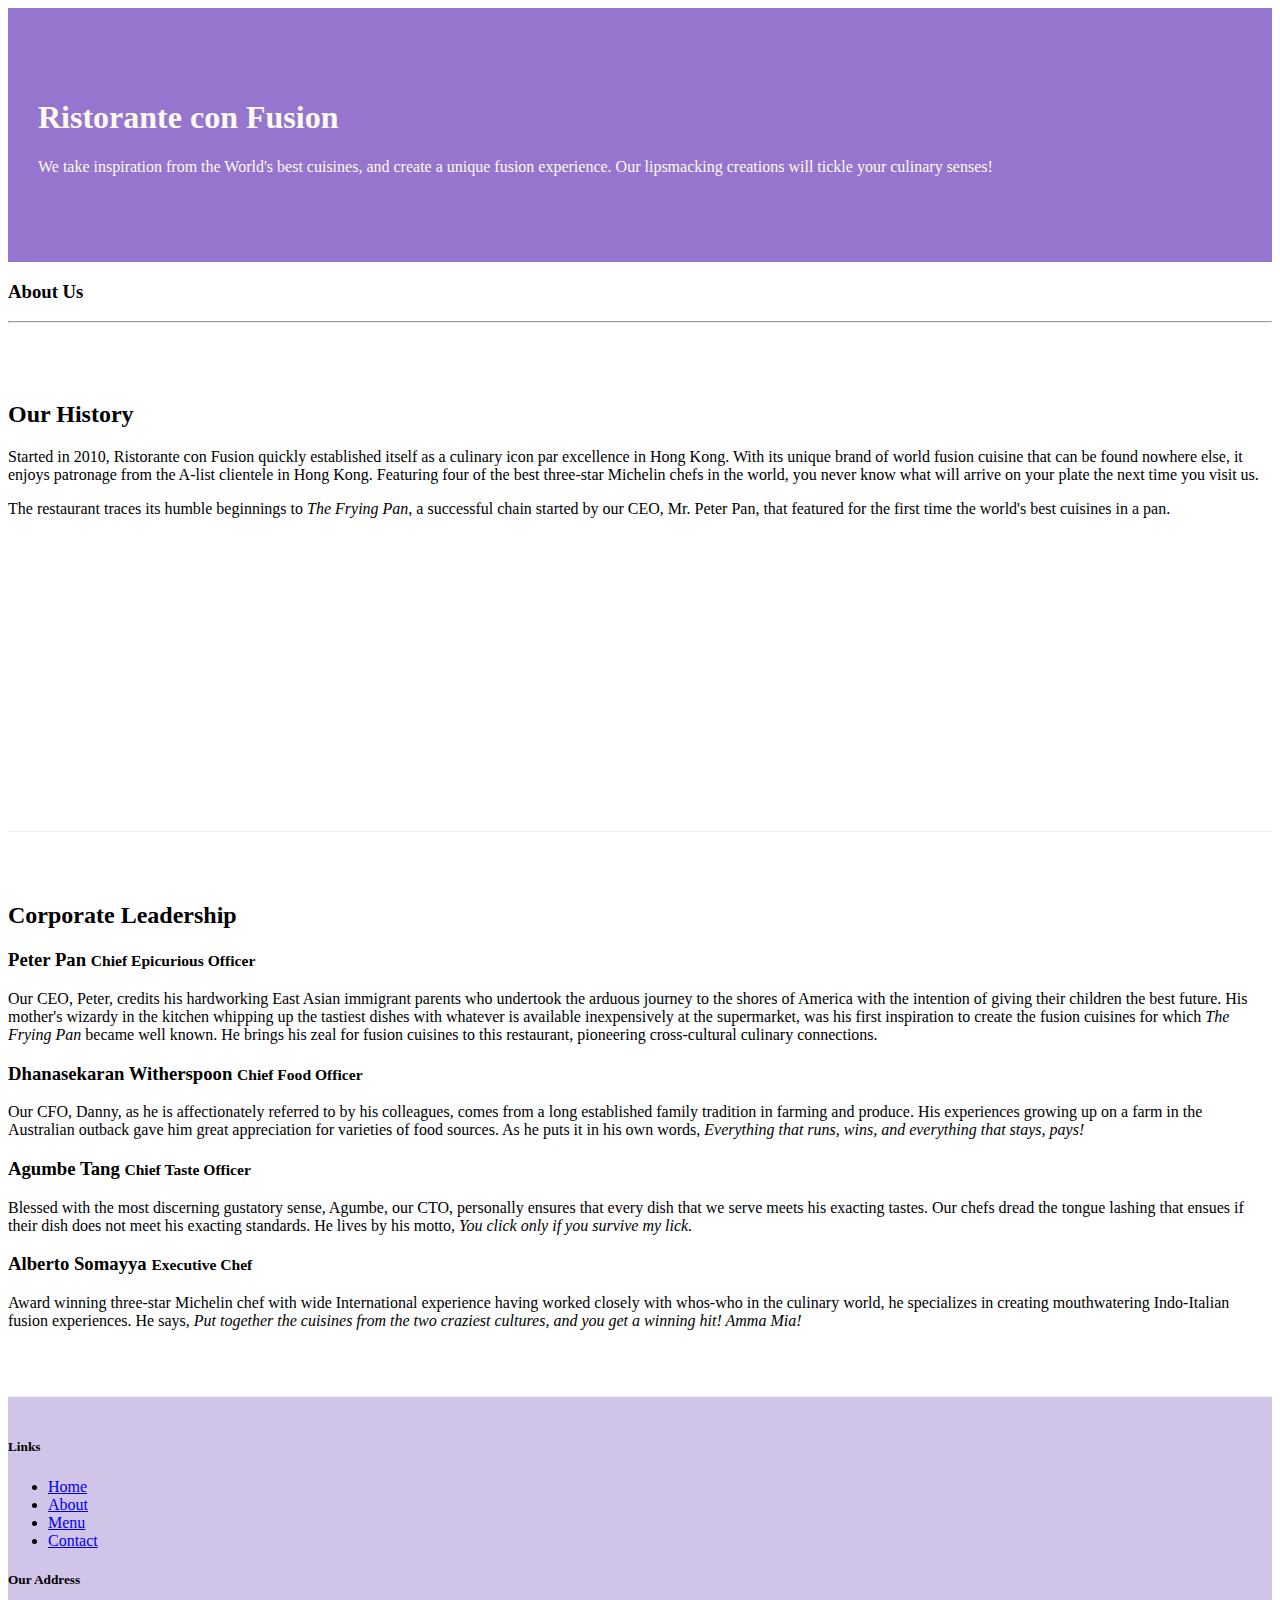
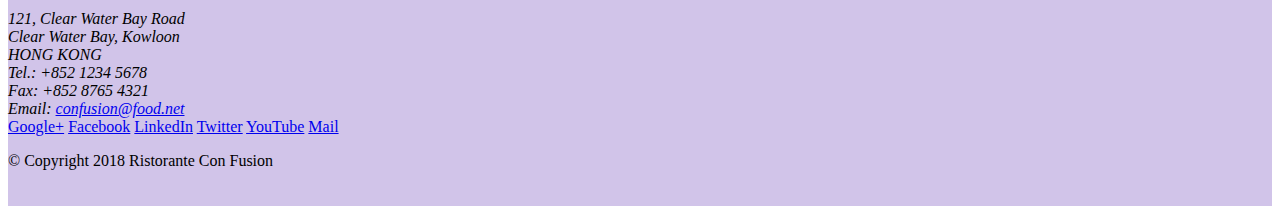
==== aboutus.html @ 6b148faf "buttons" ====
<!DOCTYPE html>
<html lang="en">

<head>

    <title>Ristorante Con Fusion : About Us</title>
    <!-- Required meta tags always come first -->
    <meta charset="utf-8">
    <meta name="viewport" content="width=device-width, initial-scale=1, shrink-to-fit=no">
    <meta http-equiv="x-ua-compatible" content="ie=edge">

    <!-- Bootstrap CSS -->
    <link rel="stylesheet" href="node_modules/bootstrap/dist/css/bootstrap.min.css">
    <link rel="stylesheet" href="css/styles.css">

</head>

<body>

    <header class="jumbotron">
        <div class="container">
            <div class="row row-header">
                <div class="col-12 col-sm-6">
                    <h1>Ristorante con Fusion</h1>
                    <p>We take inspiration from the World's best cuisines, and create a unique fusion experience. Our lipsmacking creations will tickle your culinary senses!</p>
                </div>
                <div class="col-12 col-sm">
                </div>
            </div>
        </div>
    </header>

    <div class="container">
        <div class="row">
            <div class="col-12">
               <h3>About Us</h3>
               <hr>
            </div>
        </div>

        <div class="row row-content align-items-center">
            <div class="col-12 col-sm-6">
                <h2>Our History</h2>
                <p>Started in 2010, Ristorante con Fusion quickly established itself as a culinary icon par excellence in Hong Kong. With its unique brand of world fusion cuisine that can be found nowhere else, it enjoys patronage from the A-list clientele in Hong Kong.  Featuring four of the best three-star Michelin chefs in the world, you never know what will arrive on your plate the next time you visit us.</p>
                <p>The restaurant traces its humble beginnings to <em>The Frying Pan</em>, a successful chain started by our CEO, Mr. Peter Pan, that featured for the first time the world's best cuisines in a pan.</p>
            </div>
            <div class="col col-sm">
            </div>
        </div>


        <div class="row row-content align-items-center">
            <div class="col-12">
                <h2>Corporate Leadership</h2>
                <h3>Peter Pan <small>Chief Epicurious Officer</small></h3>
                <p class="d-none d-sm-block">Our CEO, Peter, credits his hardworking East Asian immigrant parents who undertook the arduous journey to the shores of America with the intention of giving their children the best future. His mother's wizardy in the kitchen whipping up the tastiest dishes with whatever is available inexpensively at the supermarket, was his first inspiration to create the fusion cuisines for which <em>The Frying Pan</em> became well known. He brings his zeal for fusion cuisines to this restaurant, pioneering cross-cultural culinary connections.</p>
                <h3>Dhanasekaran Witherspoon <small>Chief Food Officer</small></h3>
                <p class="d-none d-sm-block">Our CFO, Danny, as he is affectionately referred to by his colleagues, comes from a long established family tradition in farming and produce. His experiences growing up on a farm in the Australian outback gave him great appreciation for varieties of food sources. As he puts it in his own words, <em>Everything that runs, wins, and everything that stays, pays!</em></p>
                <h3>Agumbe Tang <small>Chief Taste Officer</small></h3>
                <p class="d-none d-sm-block">Blessed with the most discerning gustatory sense, Agumbe, our CTO, personally ensures that every dish that we serve meets his exacting tastes. Our chefs dread the tongue lashing that ensues if their dish does not meet his exacting standards. He lives by his motto, <em>You click only if you survive my lick.</em></p>
                <h3>Alberto Somayya <small>Executive Chef</small></h3>
                <p class="d-none d-sm-block">Award winning three-star Michelin chef with wide International experience having worked closely with whos-who in the culinary world, he specializes in creating mouthwatering Indo-Italian fusion experiences. He says, <em>Put together the cuisines from the two craziest cultures, and you get a winning hit! Amma Mia!</em></p>
            </div>
       </div>

    </div>

    <footer class="footer">
        <div class="container">
            <div class="row">             
                <div class="col-4 offset-1 col-sm-2">
                    <h5>Links</h5>
                    <ul class="list-unstyled">
                        <li><a href="#">Home</a></li>
                        <li><a href="#">About</a></li>
                        <li><a href="#">Menu</a></li>
                        <li><a href="#">Contact</a></li>
                    </ul>
                </div>
                <div class="col-7 col-sm-5">
                    <h5>Our Address</h5>
                    <address>
		              121, Clear Water Bay Road<br>
		              Clear Water Bay, Kowloon<br>
		              HONG KONG<br>
		              Tel.: +852 1234 5678<br>
		              Fax: +852 8765 4321<br>
		              Email: <a href="mailto:confusion@food.net">confusion@food.net</a>
		           </address>
                </div>
                <div class="col-12 col-sm-4 align-self-center">
                    <div class="text-center">
                        <a href="http://google.com/+">Google+</a>
                        <a href="http://www.facebook.com/profile.php?id=">Facebook</a>
                        <a href="http://www.linkedin.com/in/">LinkedIn</a>
                        <a href="http://twitter.com/">Twitter</a>
                        <a href="http://youtube.com/">YouTube</a>
                        <a href="mailto:">Mail</a>
                    </div>
                </div>
           </div>
           <div class="row justify-content-center">             
                <div class="col-auto">
                    <p>© Copyright 2018 Ristorante Con Fusion</p>
                </div>
           </div>
        </div>
    </footer>
    
</body>

</html>
---- css/styles.css ----
.row-header {
    margin: 0 auto;
    padding: 0 auto;
}

.row-content{
    margin: 0 auto;
    padding: 50px 0px 50px 0px;
    border-bottom: 1px ridge;
    min-height: 400px;
}

.footer{
    background-color: #D1C4E9;
    margin: 0px auto;
    padding: 20px 0px 20px 0px;
}

.jumbotron{
    padding: 70px 30px 70px 30px;
    margin: 0px auto;
    background: #9575CD;
    color: floralwhite;
}

.address{
    font-size: 80%;
    margin: 0px;
    color: #0f0f0f;
}
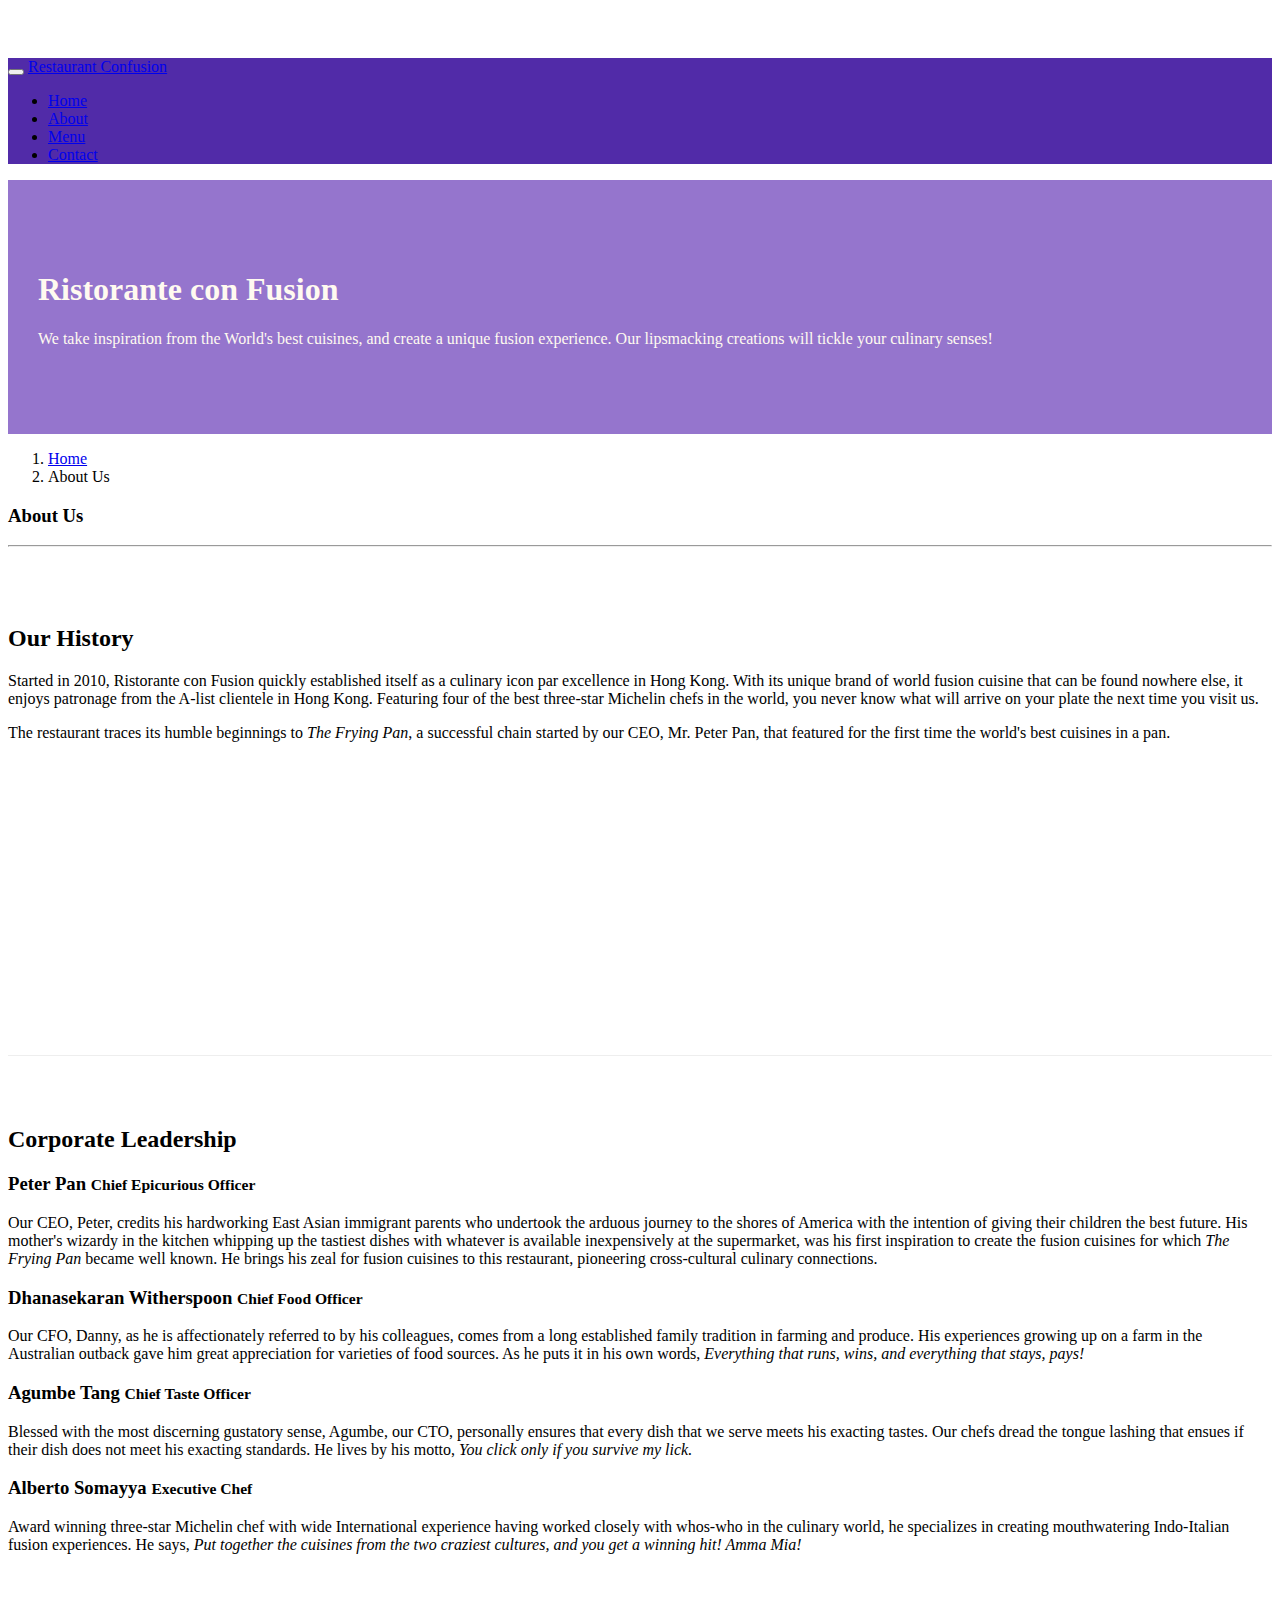
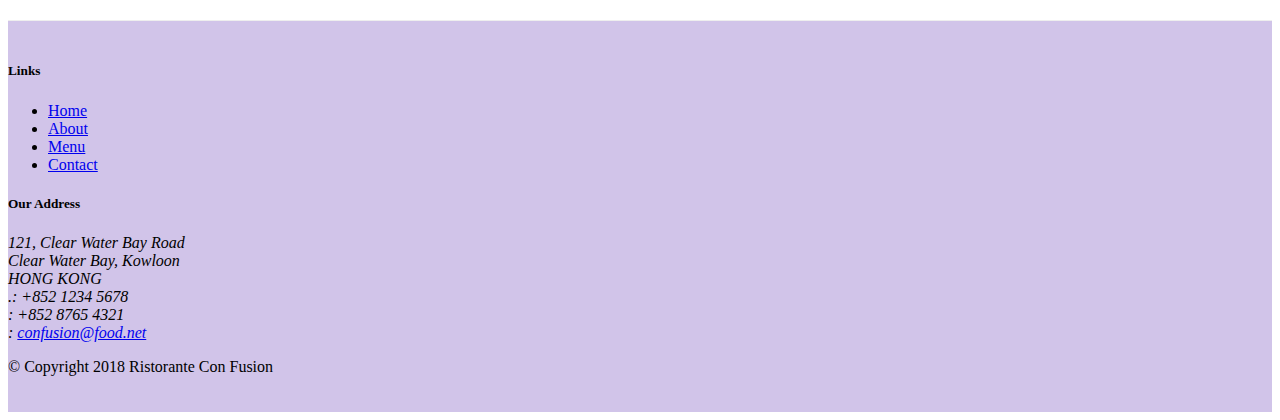
==== commit 00c939b5: "form section" ====
--- a/aboutus.html
+++ b/aboutus.html
@@ -11,11 +11,30 @@
 
     <!-- Bootstrap CSS -->
     <link rel="stylesheet" href="node_modules/bootstrap/dist/css/bootstrap.min.css">
+    <link rel="stylesheet" href="node_modules/font-awesome/css/font-awesome.min.css">
+    <link rel="stylesheet" href="node_modules/bootstrap-social/bootstrap-social.css">
     <link rel="stylesheet" href="css/styles.css">
 
 </head>
 
 <body>
+    <nav class="navbar navbar-dark navbar-expand-sm fixed-top">
+        <div class="container">
+            <button class="navbar-toggler" type="button" data-toggle="collapse" data-target="#Navbar">
+                <span class="navbar-toggler-icon"></span>
+            </button>
+            <a href="./index.html" class="navbar-brand mr-auto">Restaurant Confusion</a>
+            <div class="collapse navbar-collapse" id="Navbar">
+
+                <ul class="navbar-nav mr-auto">
+                   <li class="nav-item "><a href="./index.html" class="nav-link"><span class="fa fa-home fa-lg">Home</span></a></li>
+                    <li class="nav-item active"><a href="#" class="nav-link"><span class="fa fa-info fa-lg">About</span></a></li>
+                    <li class="nav-item"><a href="#" class="nav-link"><span class="fa fa-list fa-lg">Menu</span></a></li>
+                    <li class="nav-item"><a href="./contactus.html" class="nav-link"><span class="fa fa-address-card fa-lg">Contact</span></a></li>
+                </ul>
+            </div>
+        </div>
+    </nav>
 
     <header class="jumbotron">
         <div class="container">
@@ -32,6 +51,10 @@
 
     <div class="container">
         <div class="row">
+            <ol class="col-12 breadcrumb">
+                <li class="breadcrumb-item"><a href="./index.html">Home</a></li>
+                <li class="breadcrumb-item active">About Us</li>
+            </ol>
             <div class="col-12">
                <h3>About Us</h3>
                <hr>
@@ -71,7 +94,7 @@
                 <div class="col-4 offset-1 col-sm-2">
                     <h5>Links</h5>
                     <ul class="list-unstyled">
-                        <li><a href="#">Home</a></li>
+                        <li><a href="./index.html">Home</a></li>
                         <li><a href="#">About</a></li>
                         <li><a href="#">Menu</a></li>
                         <li><a href="#">Contact</a></li>
@@ -83,19 +106,19 @@
 		              121, Clear Water Bay Road<br>
 		              Clear Water Bay, Kowloon<br>
 		              HONG KONG<br>
-		              Tel.: +852 1234 5678<br>
-		              Fax: +852 8765 4321<br>
-		              Email: <a href="mailto:confusion@food.net">confusion@food.net</a>
+		              <i class="fa fa-phone"></i>.: +852 1234 5678<br>
+		              <i class="fa fa-fax"></i>: +852 8765 4321<br>
+		              <i class="fa fa-envelope"></i>: <a href="mailto:confusion@food.net">confusion@food.net</a>
 		           </address>
                 </div>
                 <div class="col-12 col-sm-4 align-self-center">
                     <div class="text-center">
-                        <a href="http://google.com/+">Google+</a>
-                        <a href="http://www.facebook.com/profile.php?id=">Facebook</a>
-                        <a href="http://www.linkedin.com/in/">LinkedIn</a>
-                        <a href="http://twitter.com/">Twitter</a>
-                        <a href="http://youtube.com/">YouTube</a>
-                        <a href="mailto:">Mail</a>
+                        <a class="btn btn-social-icon btn-google" href="http://google.com/+"><i class="fa fa-google fa-lg"></i></a>
+                        <a class="btn btn-social-icon btn-facebook" href="http://www.facebook.com/profile.php?id="><i class="fa fa-facebook fa-lg"></i></a>
+                        <a class="btn btn-social-icon btn-linkedin" href="http://www.linkedin.com/in/"><i class="fa fa-linkedin fa-lg"></i></a>
+                        <a class="btn btn-social-icon btn-twitter" href="http://twitter.com/"><i class="fa fa-twitter fa-lg"></i></a>
+                        <a class="btn btn-social-icon btn-google" href="http://youtube.com/"><i class="fa fa-youtube fa-lg"></i></a>
+                        <a class="btn btn-social-icon " href="mailto:"><i class="fa fa-envelope-o fa-lg"></i></a>
                     </div>
                 </div>
            </div>
--- a/css/styles.css
+++ b/css/styles.css
@@ -27,4 +27,12 @@
     font-size: 80%;
     margin: 0px;
     color: #0f0f0f;
+}
+body{
+    padding: 50px 0px 0px 0px;
+    z-index: 0;
+}
+
+.navbar-dark{
+    background-color: #512ba8;
 }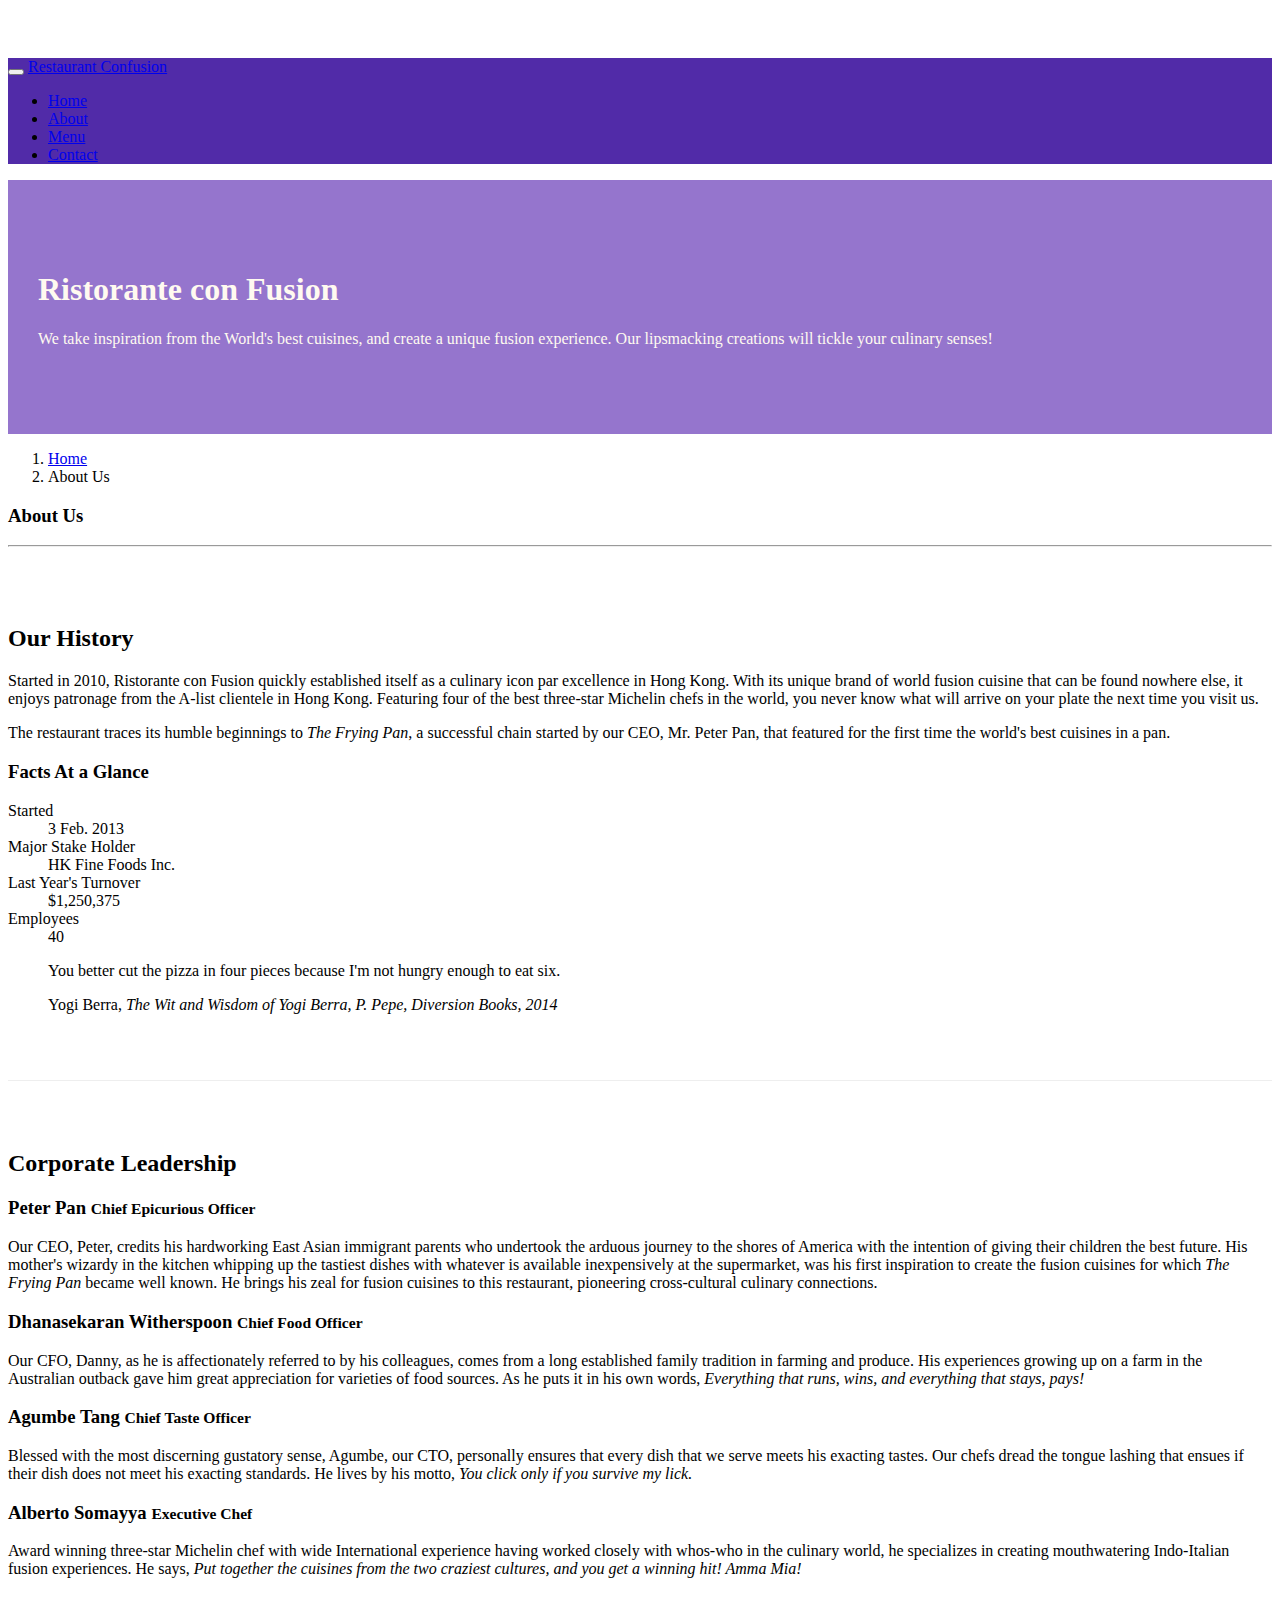
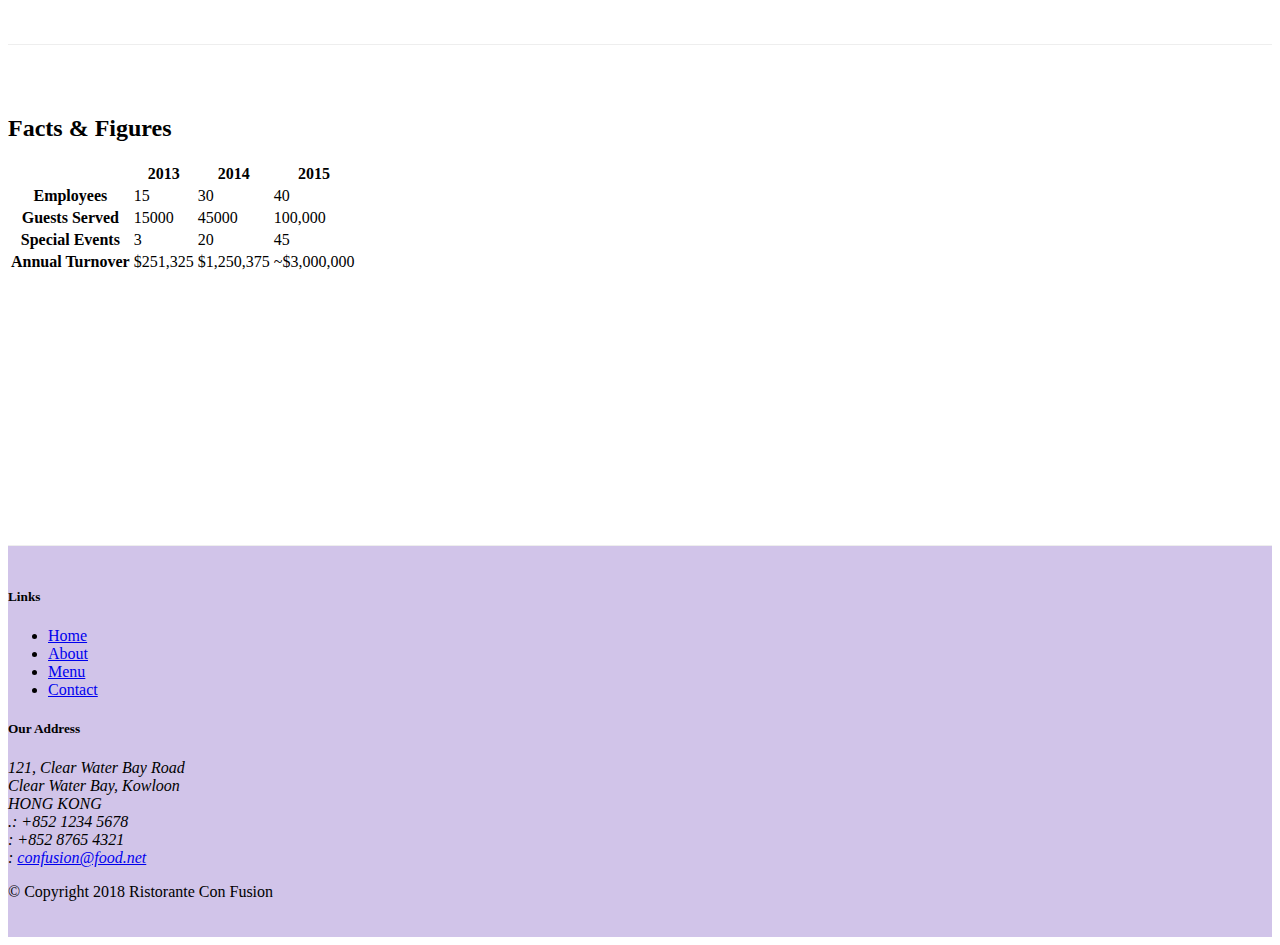
==== commit 3be2ae3d: "media" ====
--- a/aboutus.html
+++ b/aboutus.html
@@ -68,6 +68,33 @@
                 <p>The restaurant traces its humble beginnings to <em>The Frying Pan</em>, a successful chain started by our CEO, Mr. Peter Pan, that featured for the first time the world's best cuisines in a pan.</p>
             </div>
             <div class="col col-sm">
+                <div class="card">
+                    <h3 class="card-header bg-primary text-white">Facts At a Glance</h3>
+                    <div class="card-body">
+                        <dl class="row">
+                            <dt class="col-6">Started</dt>
+                            <dd class="col-6">3 Feb. 2013</dd>
+                            <dt class="col-6">Major Stake Holder</dt>
+                            <dd class="col-6">HK Fine Foods Inc.</dd>
+                            <dt class="col-6">Last Year's Turnover</dt>
+                            <dd class="col-6">$1,250,375</dd>
+                            <dt class="col-6">Employees</dt>
+                            <dd class="col-6">40</dd>
+                        </dl>
+                    </div>
+                </div>
+            </div>
+            <div class="col-12">
+                <div class="card card-body bg-light">
+                    <blockquote class="blockquote">
+                        <p class="mb-0">You better cut the pizza in four pieces because
+                            I'm not hungry enough to eat six.</p>
+                        <footer class="blockquote-footer">Yogi Berra,
+                            <cite title="Source Title">The Wit and Wisdom of Yogi Berra,
+                            P. Pepe, Diversion Books, 2014</cite>
+                        </footer>
+                    </blockquote>
+                </div>
             </div>
         </div>
 
@@ -85,6 +112,49 @@
                 <p class="d-none d-sm-block">Award winning three-star Michelin chef with wide International experience having worked closely with whos-who in the culinary world, he specializes in creating mouthwatering Indo-Italian fusion experiences. He says, <em>Put together the cuisines from the two craziest cultures, and you get a winning hit! Amma Mia!</em></p>
             </div>
        </div>
+       <div class="row row-content">
+        <div class="col-12 col-sm-9">
+            <h2>Facts &amp; Figures</h2>
+             <div class="table-responsive">
+                    <table class="table table-striped">
+                        <thead class="thead-dark">
+                            <tr>
+                                <th>&nbsp;</th>
+                                <th>2013</th>
+                                <th>2014</th>
+                                <th>2015</th>
+                            </tr>
+                        </thead>
+                        <tbody>
+                            <tr>
+                                <th>Employees</th>
+                                <td>15</td>
+                                <td>30</td>
+                                <td>40</td>
+                            </tr>
+                            <tr>
+                                <th>Guests Served</th>
+                                <td>15000</td>
+                                <td>45000</td>
+                                <td>100,000</td>
+                            </tr>
+                            <tr>
+                                <th>Special Events</th>
+                                <td>3</td>
+                                <td>20</td>
+                                <td>45</td>
+                            </tr>
+                            <tr>
+                                <th>Annual Turnover</th>
+                                <td>$251,325</td>
+                                <td>$1,250,375</td>
+                                <td>~$3,000,000</td>
+                            </tr>
+                        </tbody>
+                    </table>
+                </div>
+        </div>
+       </div>
 
     </div>
 
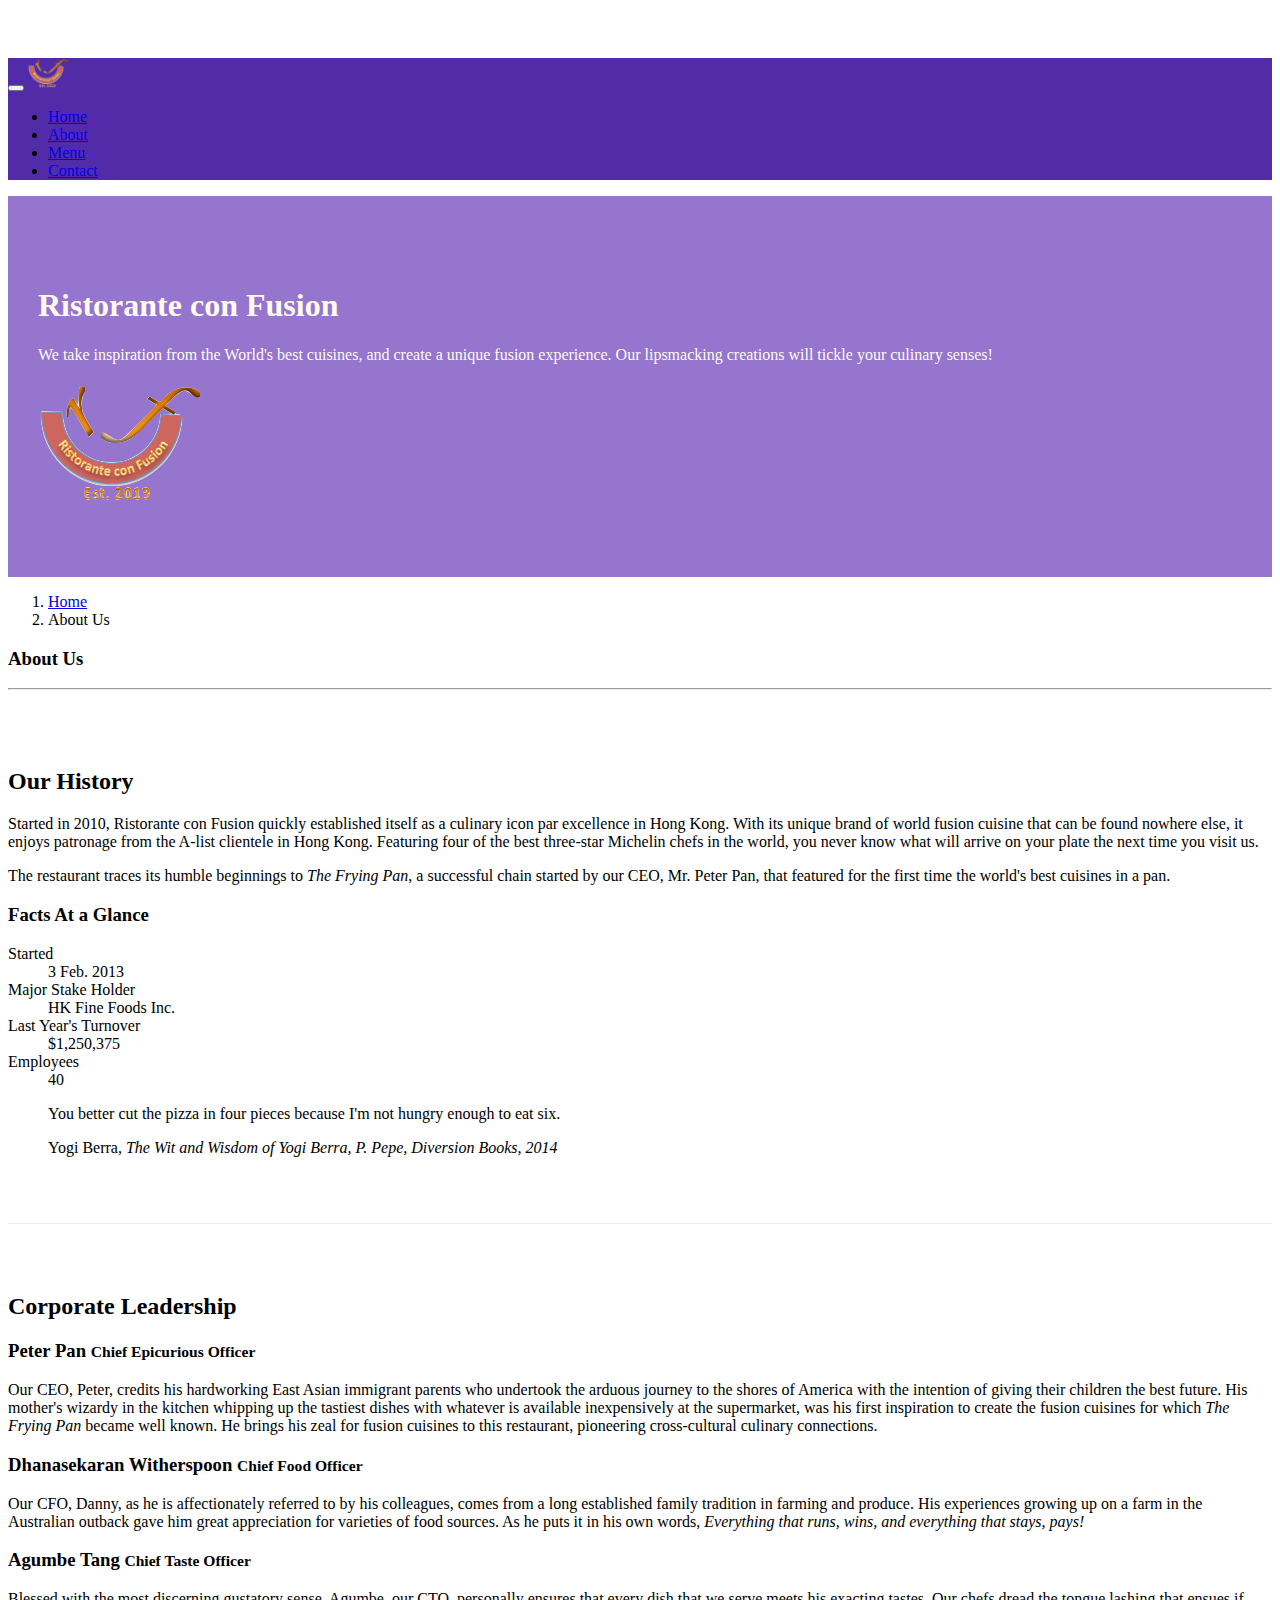
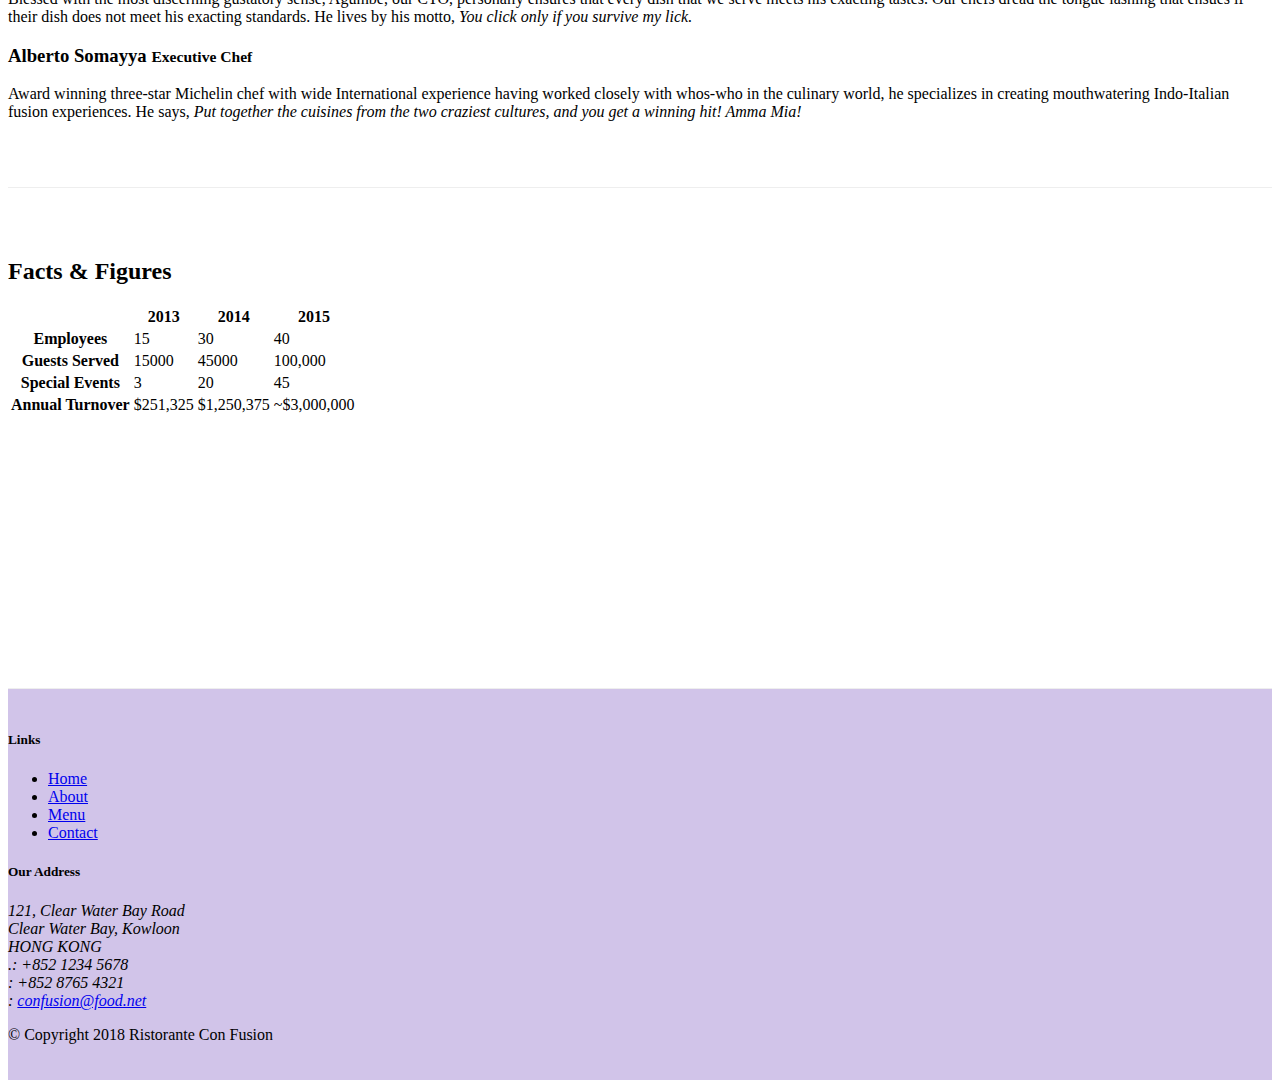
==== commit 9e4a2f66: "alerting users" ====
--- a/aboutus.html
+++ b/aboutus.html
@@ -23,7 +23,7 @@
             <button class="navbar-toggler" type="button" data-toggle="collapse" data-target="#Navbar">
                 <span class="navbar-toggler-icon"></span>
             </button>
-            <a href="./index.html" class="navbar-brand mr-auto">Restaurant Confusion</a>
+           <a href="#" class="navbar-brand mr-auto"><img src="img/logo.png" height="30" width="41" alt=""></a>
             <div class="collapse navbar-collapse" id="Navbar">
 
                 <ul class="navbar-nav mr-auto">
@@ -43,7 +43,8 @@
                     <h1>Ristorante con Fusion</h1>
                     <p>We take inspiration from the World's best cuisines, and create a unique fusion experience. Our lipsmacking creations will tickle your culinary senses!</p>
                 </div>
-                <div class="col-12 col-sm">
+                <div class="col-12 col-sm align-self-center">
+                    <img src="img/logo.png" alt="" class="img-fluid">
                 </div>
             </div>
         </div>
